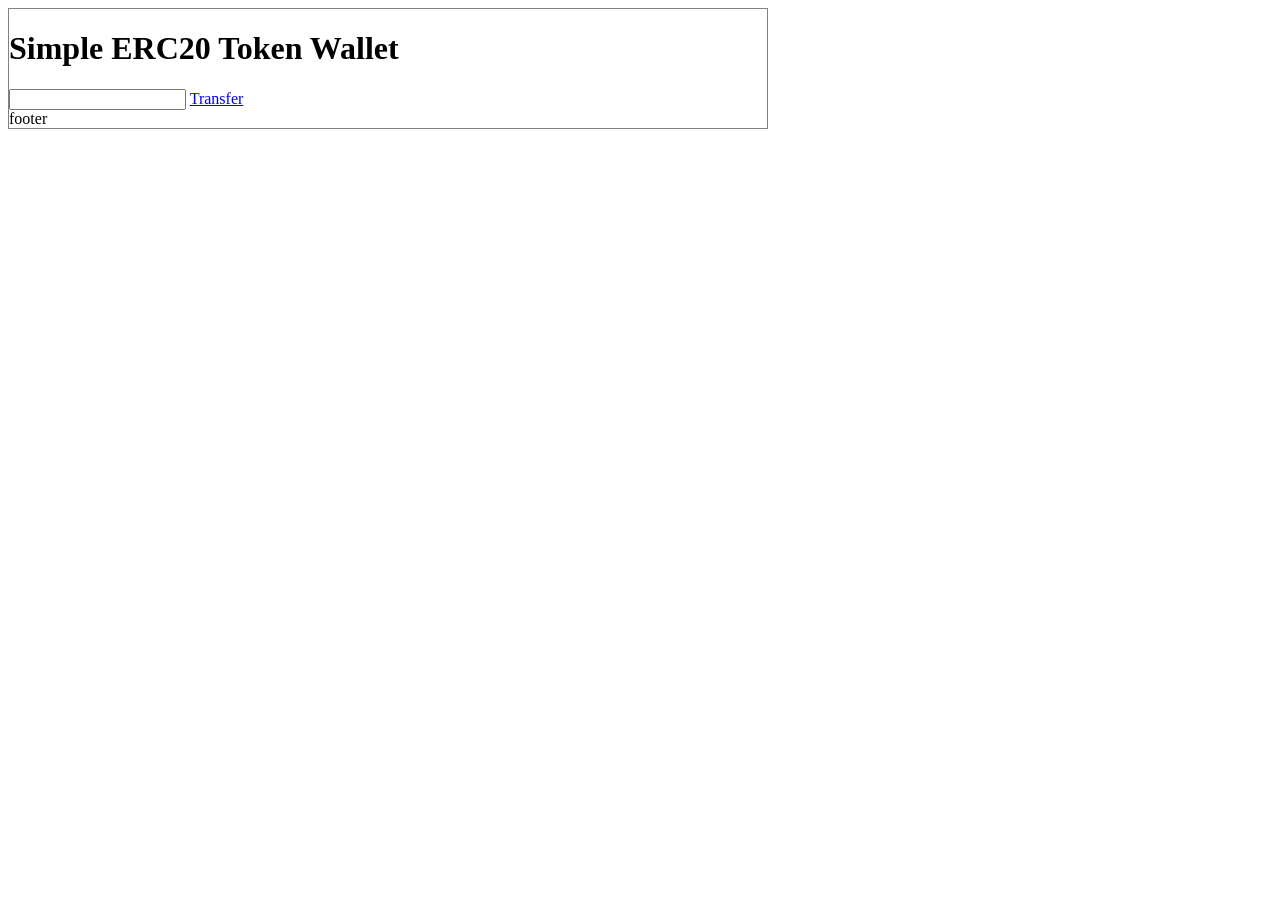
==== index.htm @ 1ffdf095 "Updated layout" ====
<!DOCTYPE html>
<html>
<head>
    <title>Simple ERC20 Token Wallet</title>
</head>
<style>
div.container {
    width: 60%;
    border: 1px solid gray;
}
</style>
<body>
    <div class="container">

    <header>
       <h1>Simple ERC20 Token Wallet</h1>
    </header>

    <div class="walletForm">
        <div id="address"></div>
        <div id="ethBalance"></div>
        <div id="tokenBalance"></div>
        <input type="text" id="transferValue" />
        <a href="#" onclick="transferTokens()">Transfer</a>

        <div id="transferResult"></div>
    </div>

    <footer>footer</footer>

    </div>

    <script src="web3/dist/web3.min.js"></script>
    <script src="index.js"></script>
    <script>
    window.addEventListener('load', function() {
        // Check if Web3 has been injected by the browser (Mist/MetaMask)
        if (typeof web3 !== 'undefined') {
            // Use Mist/MetaMask's provider
            web3 = new Web3(web3.currentProvider);
        } else {
            // Set the provider from Web3.providers
            web3 = new Web3(new Web3.providers.HttpProvider("http://localhost:8545"));
        }
        startApp();
    });
    </script>
</body>
</html>
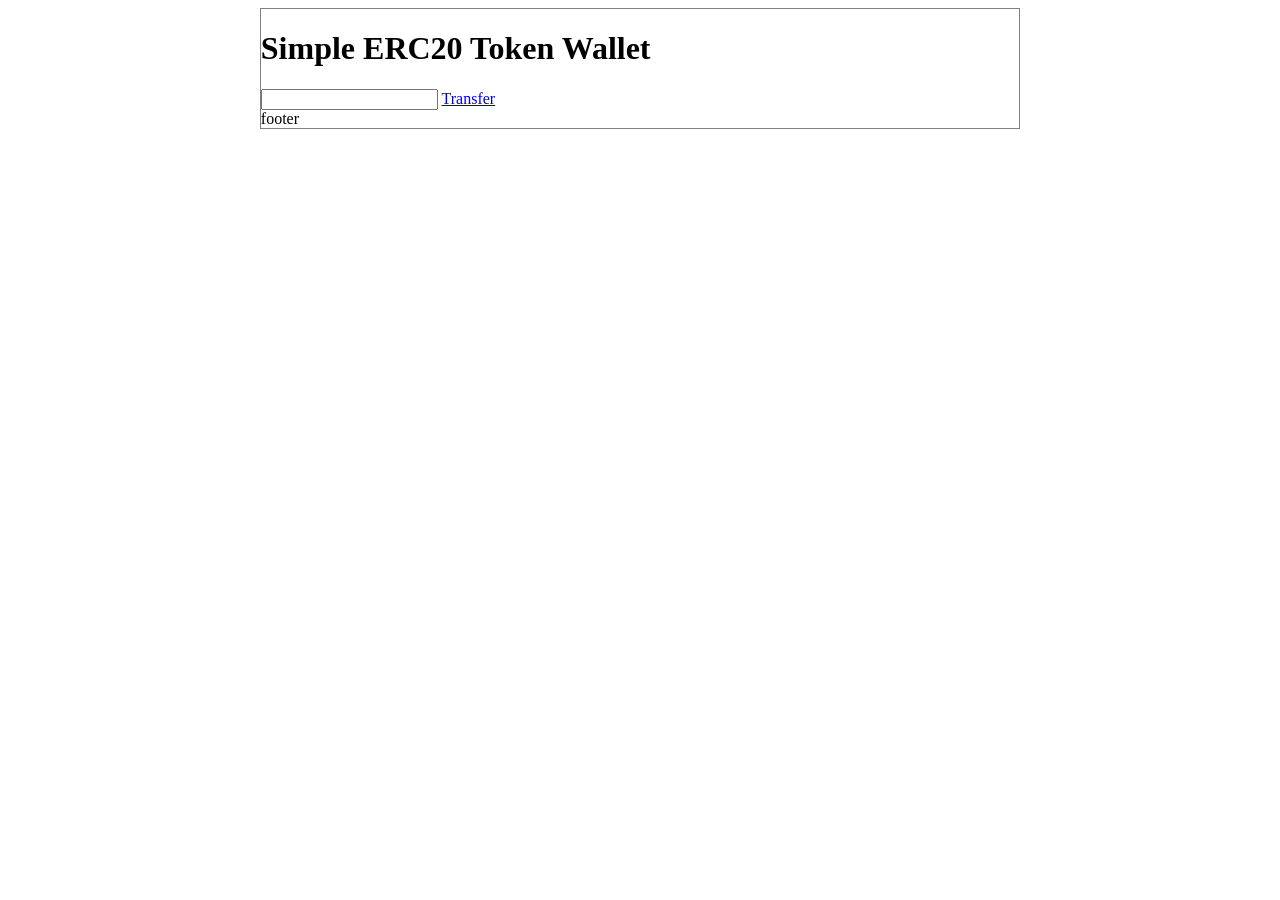
==== commit 16a30dd4: "Updated layout" ====
--- a/index.htm
+++ b/index.htm
@@ -6,6 +6,7 @@
 <style>
 div.container {
     width: 60%;
+    margin: auto;
     border: 1px solid gray;
 }
 </style>
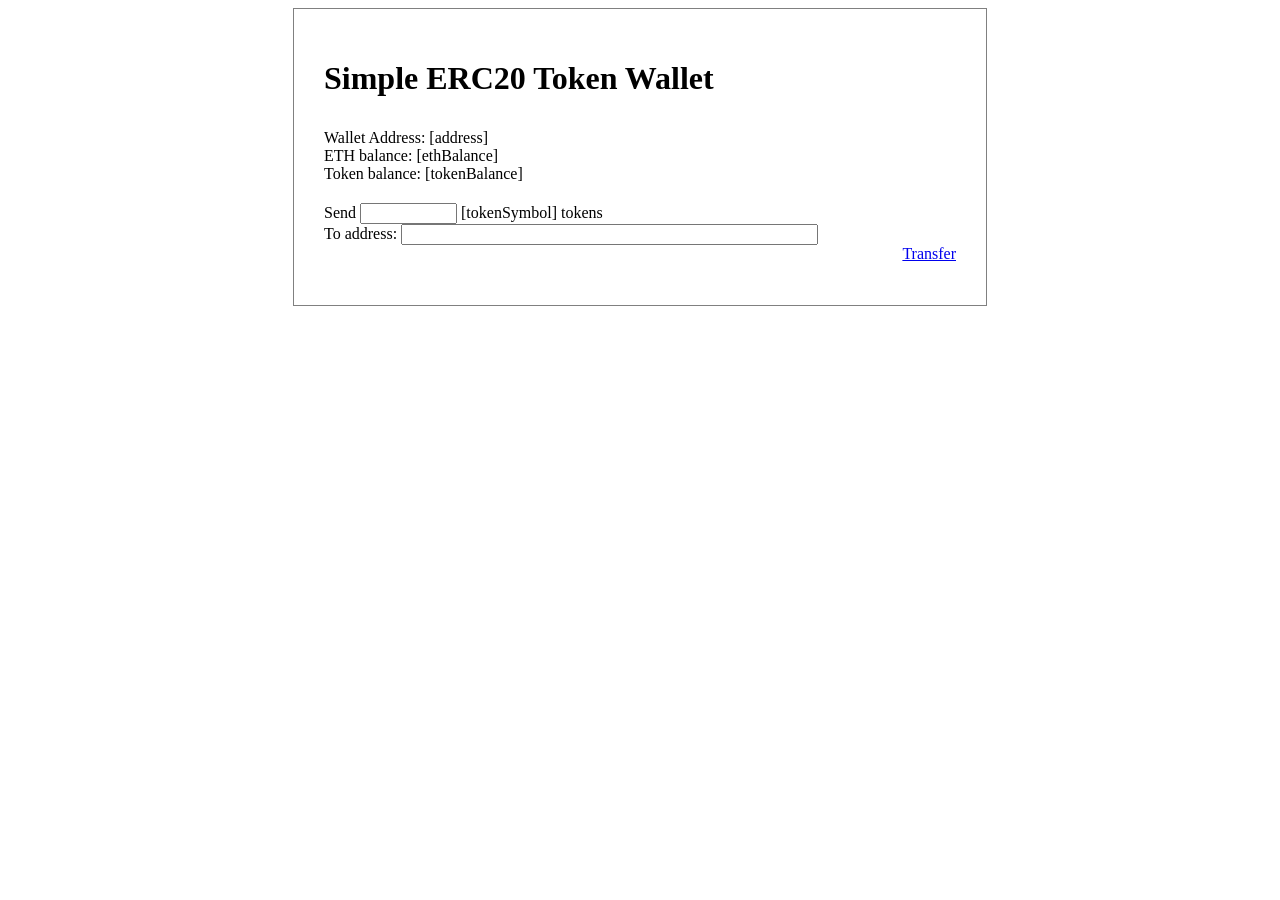
==== commit bccb9bbb: "Updated layout" ====
--- a/index.htm
+++ b/index.htm
@@ -5,32 +5,38 @@
 </head>
 <style>
 div.container {
-    width: 60%;
+    width: 50%;
     margin: auto;
     border: 1px solid gray;
+    padding: 30px;
+}
+div.panel {
+    padding-top: 10px;
+    padding-bottom: 10px;
+}
+div.field-value {
+    display:inline-block;
 }
 </style>
 <body>
     <div class="container">
-
-    <header>
-       <h1>Simple ERC20 Token Wallet</h1>
-    </header>
-
-    <div class="walletForm">
-        <div id="address"></div>
-        <div id="ethBalance"></div>
-        <div id="tokenBalance"></div>
-        <input type="text" id="transferValue" />
-        <a href="#" onclick="transferTokens()">Transfer</a>
-
-        <div id="transferResult"></div>
+        <header>
+           <h1>Simple ERC20 Token Wallet</h1>
+        </header>
+        <div class="panel">
+            <div class="field">Wallet Address: <div class="field-value" id="address">[address]</div></div>
+            <div class="field">ETH balance: <div class="field-value" id="ethBalance">[ethBalance]</div></div>
+            <div class="field">Token balance: <div class="field-value" id="tokenBalance">[tokenBalance]</div></div>
+        </div>
+        <div class="panel">
+            <div class="field">Send <input type="text" id="transferValue" size="10" /> <div class="field-value" id="tokenSymbol">[tokenSymbol]</div> tokens</div>
+            <div class="field">To address: <input type="text" id="recipientAddress" size="50" /></div>
+            <a style="float: right" href="#" onclick="transferTokens()">Transfer</a>
+        </div>
+        <div class="panel">
+            <div id="transferResult"></div>
+        </div>
     </div>
-
-    <footer>footer</footer>
-
-    </div>
-
     <script src="web3/dist/web3.min.js"></script>
     <script src="index.js"></script>
     <script>
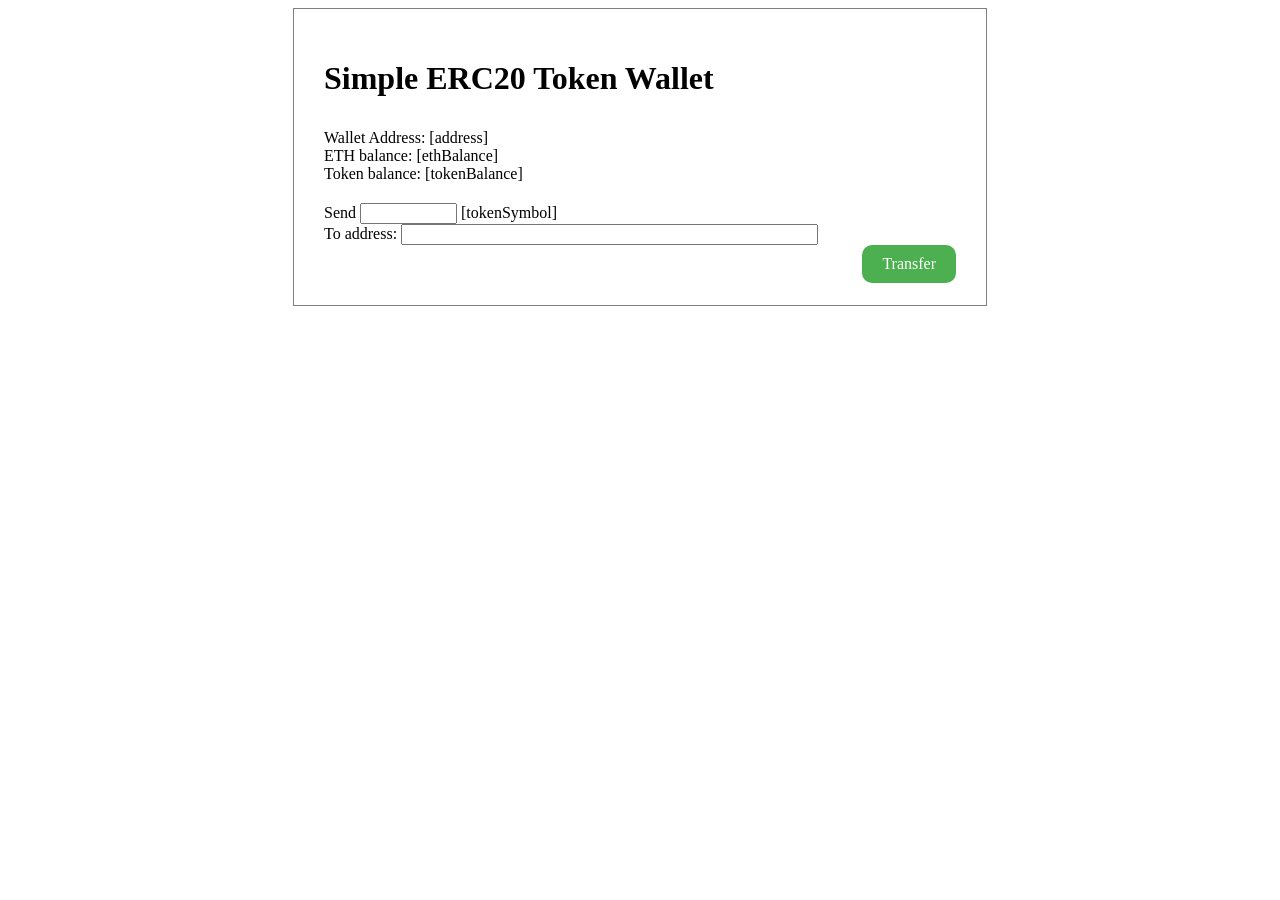
==== commit 302b73e7: "Layout updates" ====
--- a/index.htm
+++ b/index.htm
@@ -2,22 +2,8 @@
 <html>
 <head>
     <title>Simple ERC20 Token Wallet</title>
+    <link rel="stylesheet" type="text/css" href="index.css">
 </head>
-<style>
-div.container {
-    width: 50%;
-    margin: auto;
-    border: 1px solid gray;
-    padding: 30px;
-}
-div.panel {
-    padding-top: 10px;
-    padding-bottom: 10px;
-}
-div.field-value {
-    display:inline-block;
-}
-</style>
 <body>
     <div class="container">
         <header>
@@ -29,9 +15,9 @@
             <div class="field">Token balance: <div class="field-value" id="tokenBalance">[tokenBalance]</div></div>
         </div>
         <div class="panel">
-            <div class="field">Send <input type="text" id="transferValue" size="10" /> <div class="field-value" id="tokenSymbol">[tokenSymbol]</div> tokens</div>
+            <div class="field">Send <input type="text" id="transferValue" size="10" /> <div class="field-value" id="tokenSymbol">[tokenSymbol]</div></div>
             <div class="field">To address: <input type="text" id="recipientAddress" size="50" /></div>
-            <a style="float: right" href="#" onclick="transferTokens()">Transfer</a>
+            <a class="btn" style="float: right" href="#" onclick="transferTokens()">Transfer</a>
         </div>
         <div class="panel">
             <div id="transferResult"></div>
--- a/index.css
+++ b/index.css
@@ -0,0 +1,24 @@
+div.container {
+    width: 50%;
+    margin: auto;
+    border: 1px solid gray;
+    padding: 30px;
+}
+div.panel {
+    padding-top: 10px;
+    padding-bottom: 10px;
+}
+div.field-value {
+    display:inline-block;
+}
+.btn {
+  background: #4caf50;
+  padding: 10px 20px 10px 20px;
+  border-radius: 10px;
+  text-decoration: none;
+  color: white;
+}
+.btn:hover {
+  background: #3e8e41;
+  text-decoration: none;
+}
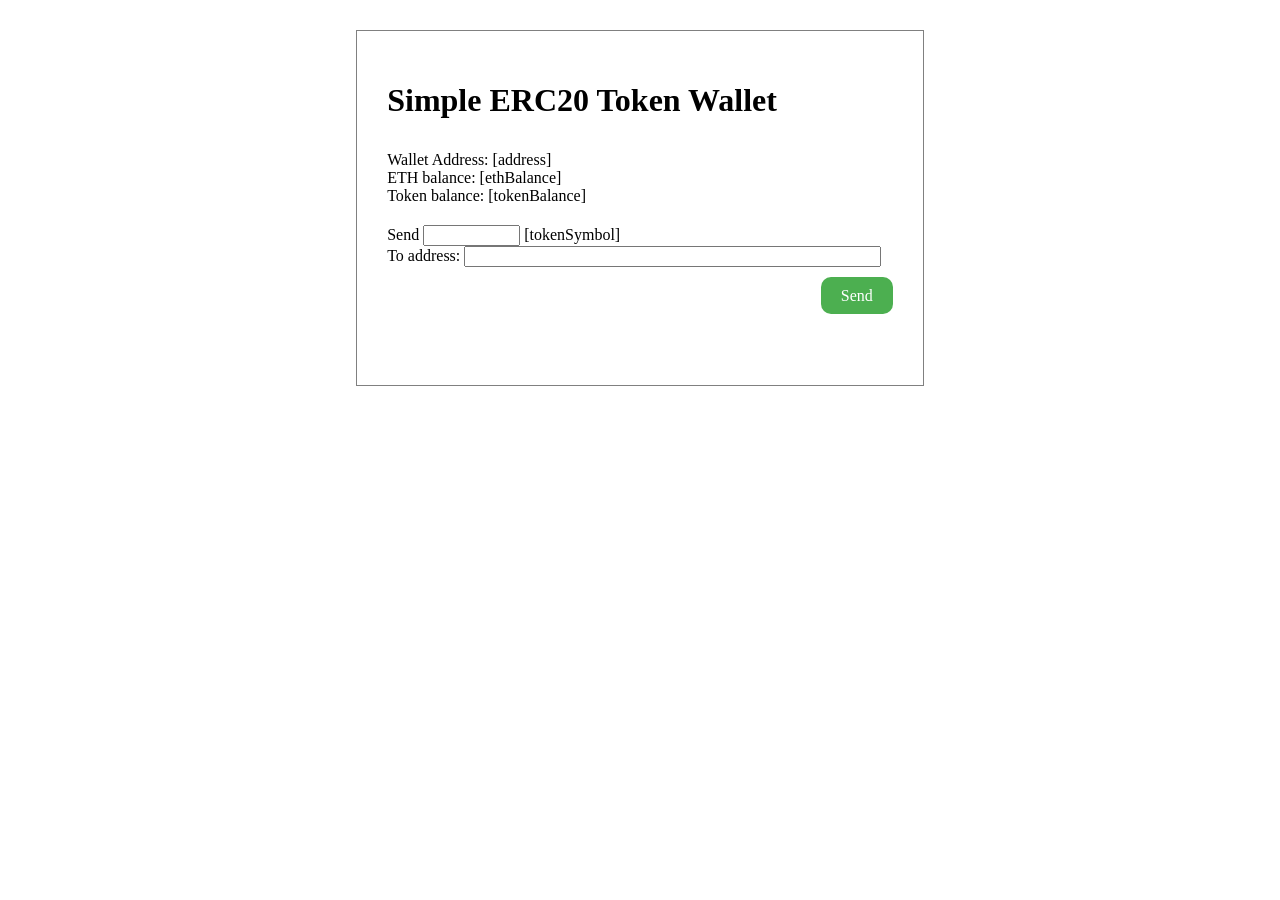
==== commit 99e742dd: "Layout updates" ====
--- a/index.htm
+++ b/index.htm
@@ -17,7 +17,7 @@
         <div class="panel">
             <div class="field">Send <input type="text" id="transferValue" size="10" /> <div class="field-value" id="tokenSymbol">[tokenSymbol]</div></div>
             <div class="field">To address: <input type="text" id="recipientAddress" size="50" /></div>
-            <a class="btn" style="float: right" href="#" onclick="transferTokens()">Transfer</a>
+            <div class="button"><a class="btn" href="#" onclick="transferTokens()">Send</a></div>
         </div>
         <div class="panel">
             <div id="transferResult"></div>
--- a/index.css
+++ b/index.css
@@ -1,5 +1,8 @@
+body {
+    margin-top: 30px;
+}
 div.container {
-    width: 50%;
+    width: 40%;
     margin: auto;
     border: 1px solid gray;
     padding: 30px;
@@ -10,6 +13,11 @@
 }
 div.field-value {
     display:inline-block;
+}
+div.button {
+    padding-top: 20px;
+    padding-bottom: 20px;
+    text-align: right;
 }
 .btn {
   background: #4caf50;
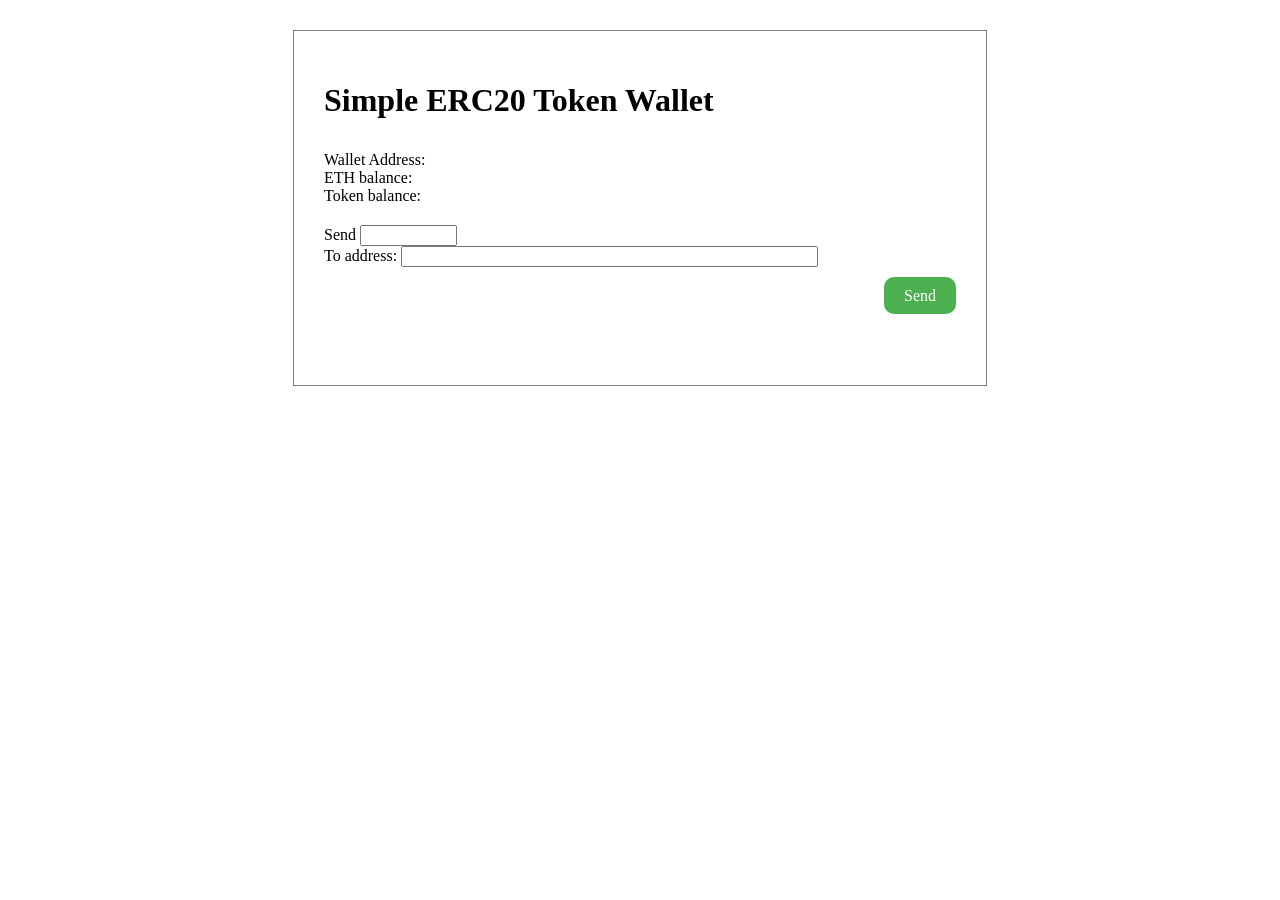
==== commit deec1d7e: "Layout updates" ====
--- a/index.htm
+++ b/index.htm
@@ -10,12 +10,12 @@
            <h1>Simple ERC20 Token Wallet</h1>
         </header>
         <div class="panel">
-            <div class="field">Wallet Address: <div class="field-value" id="address">[address]</div></div>
-            <div class="field">ETH balance: <div class="field-value" id="ethBalance">[ethBalance]</div></div>
-            <div class="field">Token balance: <div class="field-value" id="tokenBalance">[tokenBalance]</div></div>
+            <div class="field">Wallet Address: <div class="field-value" id="address"></div></div>
+            <div class="field">ETH balance: <div class="field-value" id="ethBalance"></div></div>
+            <div class="field">Token balance: <div class="field-value" id="tokenBalance"></div></div>
         </div>
         <div class="panel">
-            <div class="field">Send <input type="text" id="transferValue" size="10" /> <div class="field-value" id="tokenSymbol">[tokenSymbol]</div></div>
+            <div class="field">Send <input type="text" id="transferValue" size="10" /> <div class="field-value" id="tokenSymbol"></div></div>
             <div class="field">To address: <input type="text" id="recipientAddress" size="50" /></div>
             <div class="button"><a class="btn" href="#" onclick="transferTokens()">Send</a></div>
         </div>
--- a/index.css
+++ b/index.css
@@ -2,7 +2,7 @@
     margin-top: 30px;
 }
 div.container {
-    width: 40%;
+    width: 50%;
     margin: auto;
     border: 1px solid gray;
     padding: 30px;
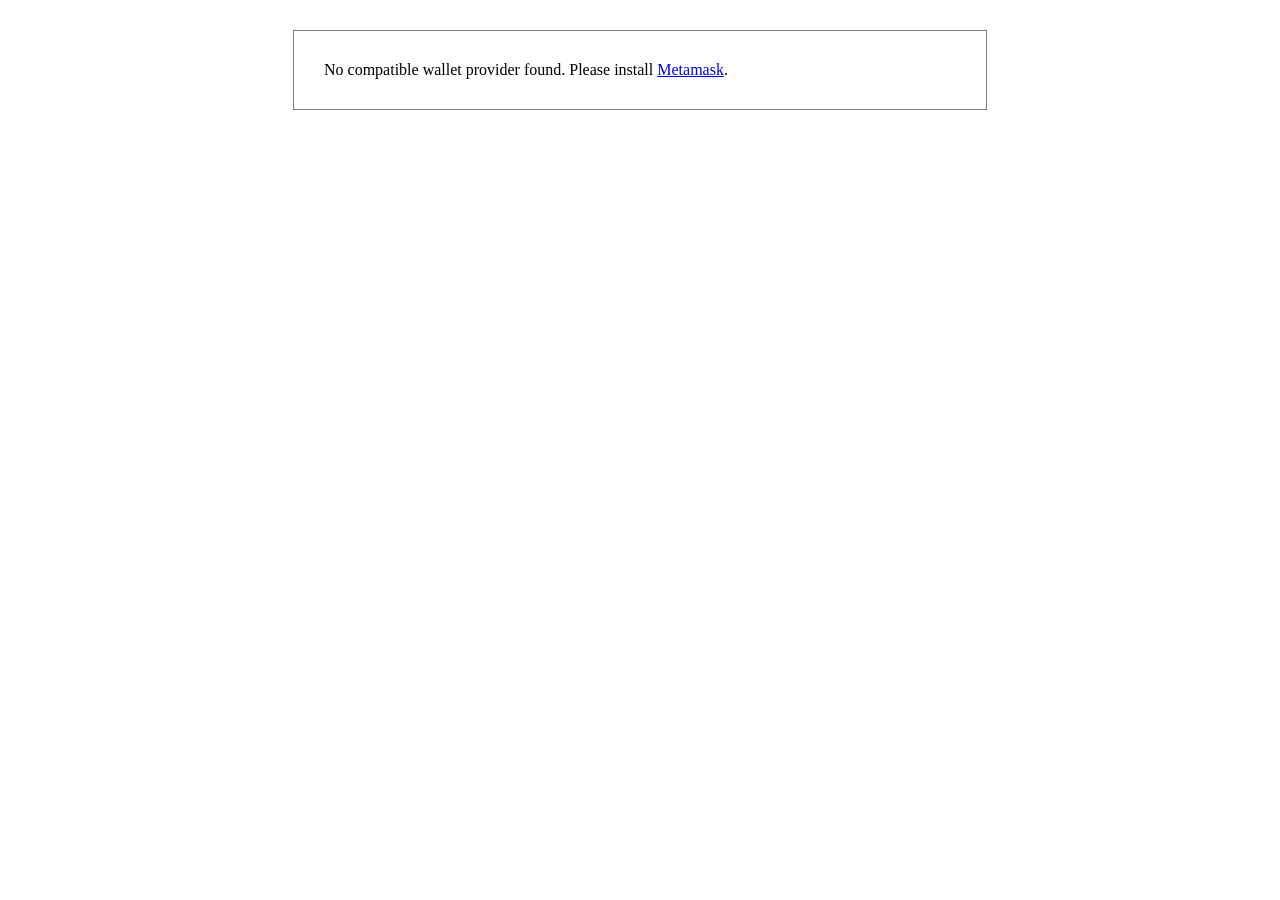
==== commit eb887850: "Add provider check" ====
--- a/index.htm
+++ b/index.htm
@@ -5,7 +5,7 @@
     <link rel="stylesheet" type="text/css" href="index.css">
 </head>
 <body>
-    <div class="container">
+    <div class="container" id="main">
         <header>
            <h1>Simple ERC20 Token Wallet</h1>
         </header>
@@ -31,11 +31,10 @@
         if (typeof web3 !== 'undefined') {
             // Use Mist/MetaMask's provider
             web3 = new Web3(web3.currentProvider);
+            startApp();
         } else {
-            // Set the provider from Web3.providers
-            web3 = new Web3(new Web3.providers.HttpProvider("http://localhost:8545"));
+            displayProviderInfo();
         }
-        startApp();
     });
     </script>
 </body>
--- a/index.css
+++ b/index.css
@@ -1,3 +1,6 @@
+header {
+    text-align: center;
+}
 body {
     margin-top: 30px;
 }
